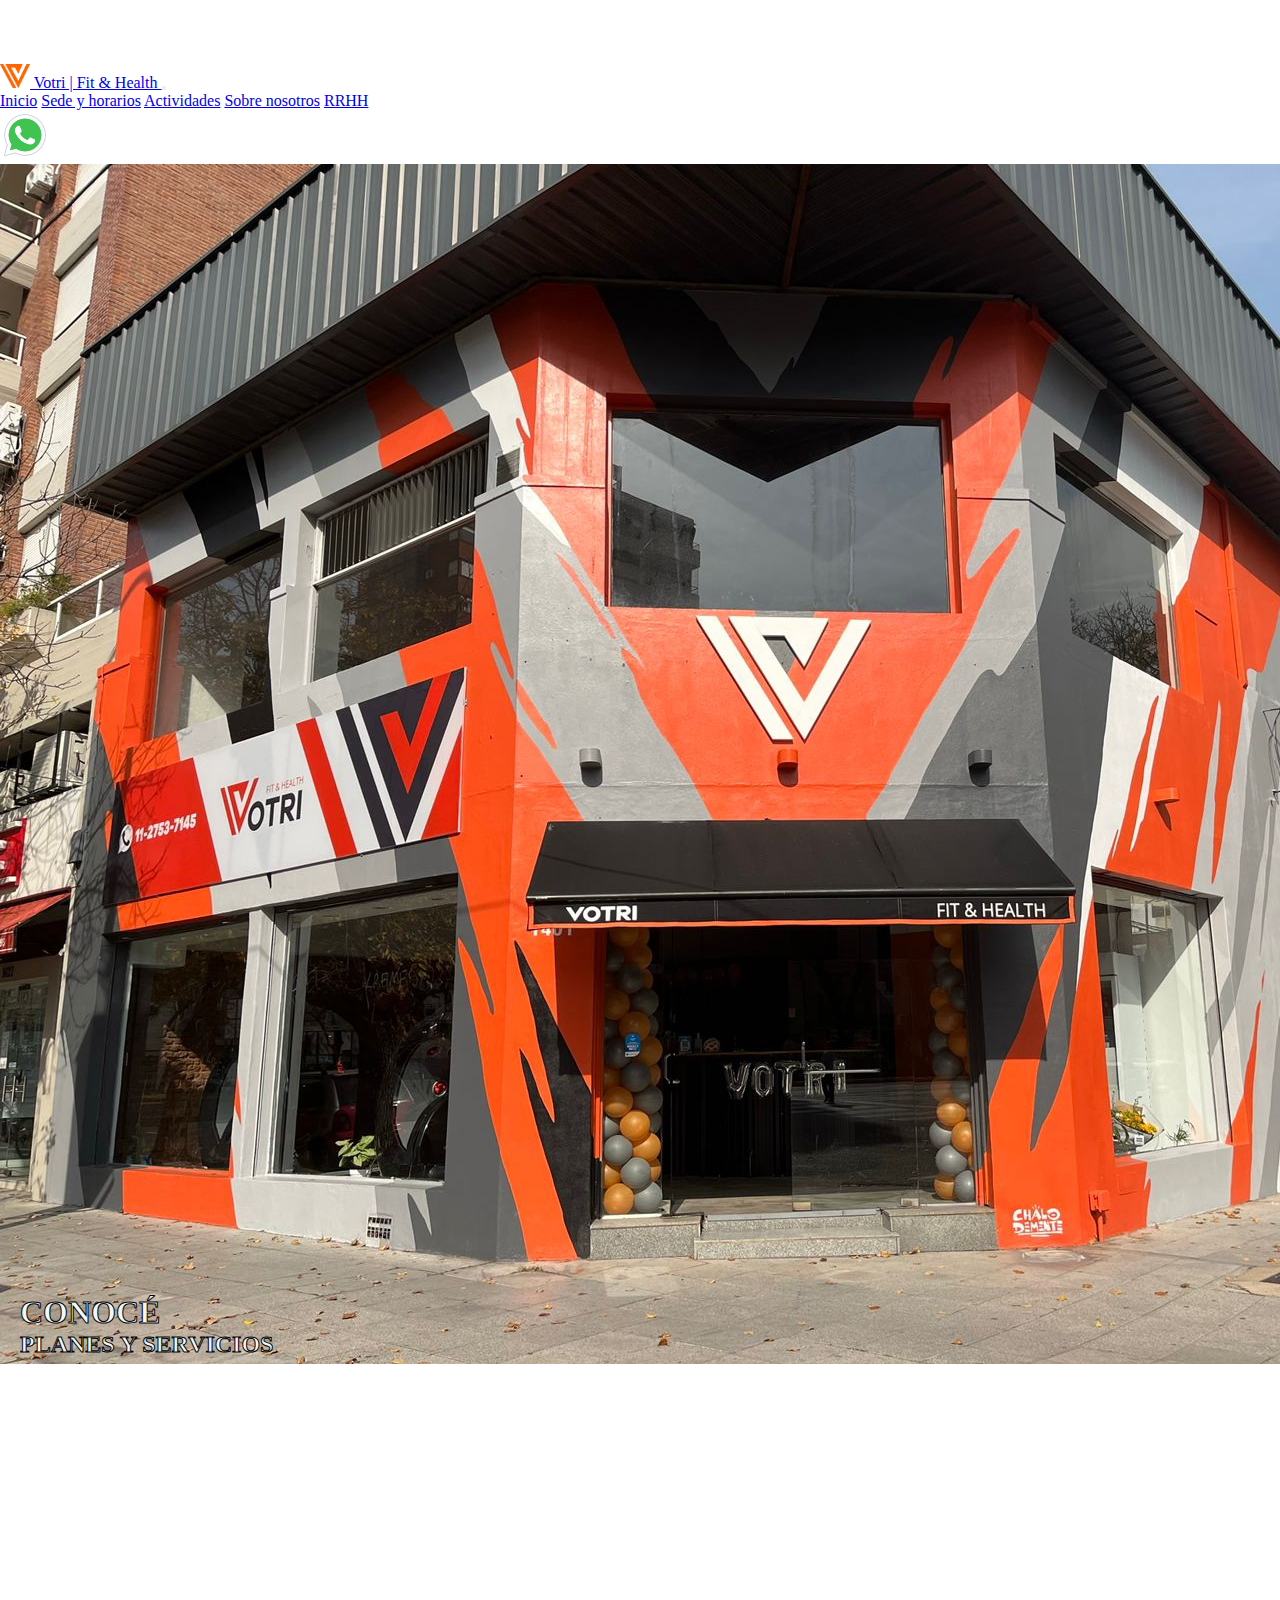
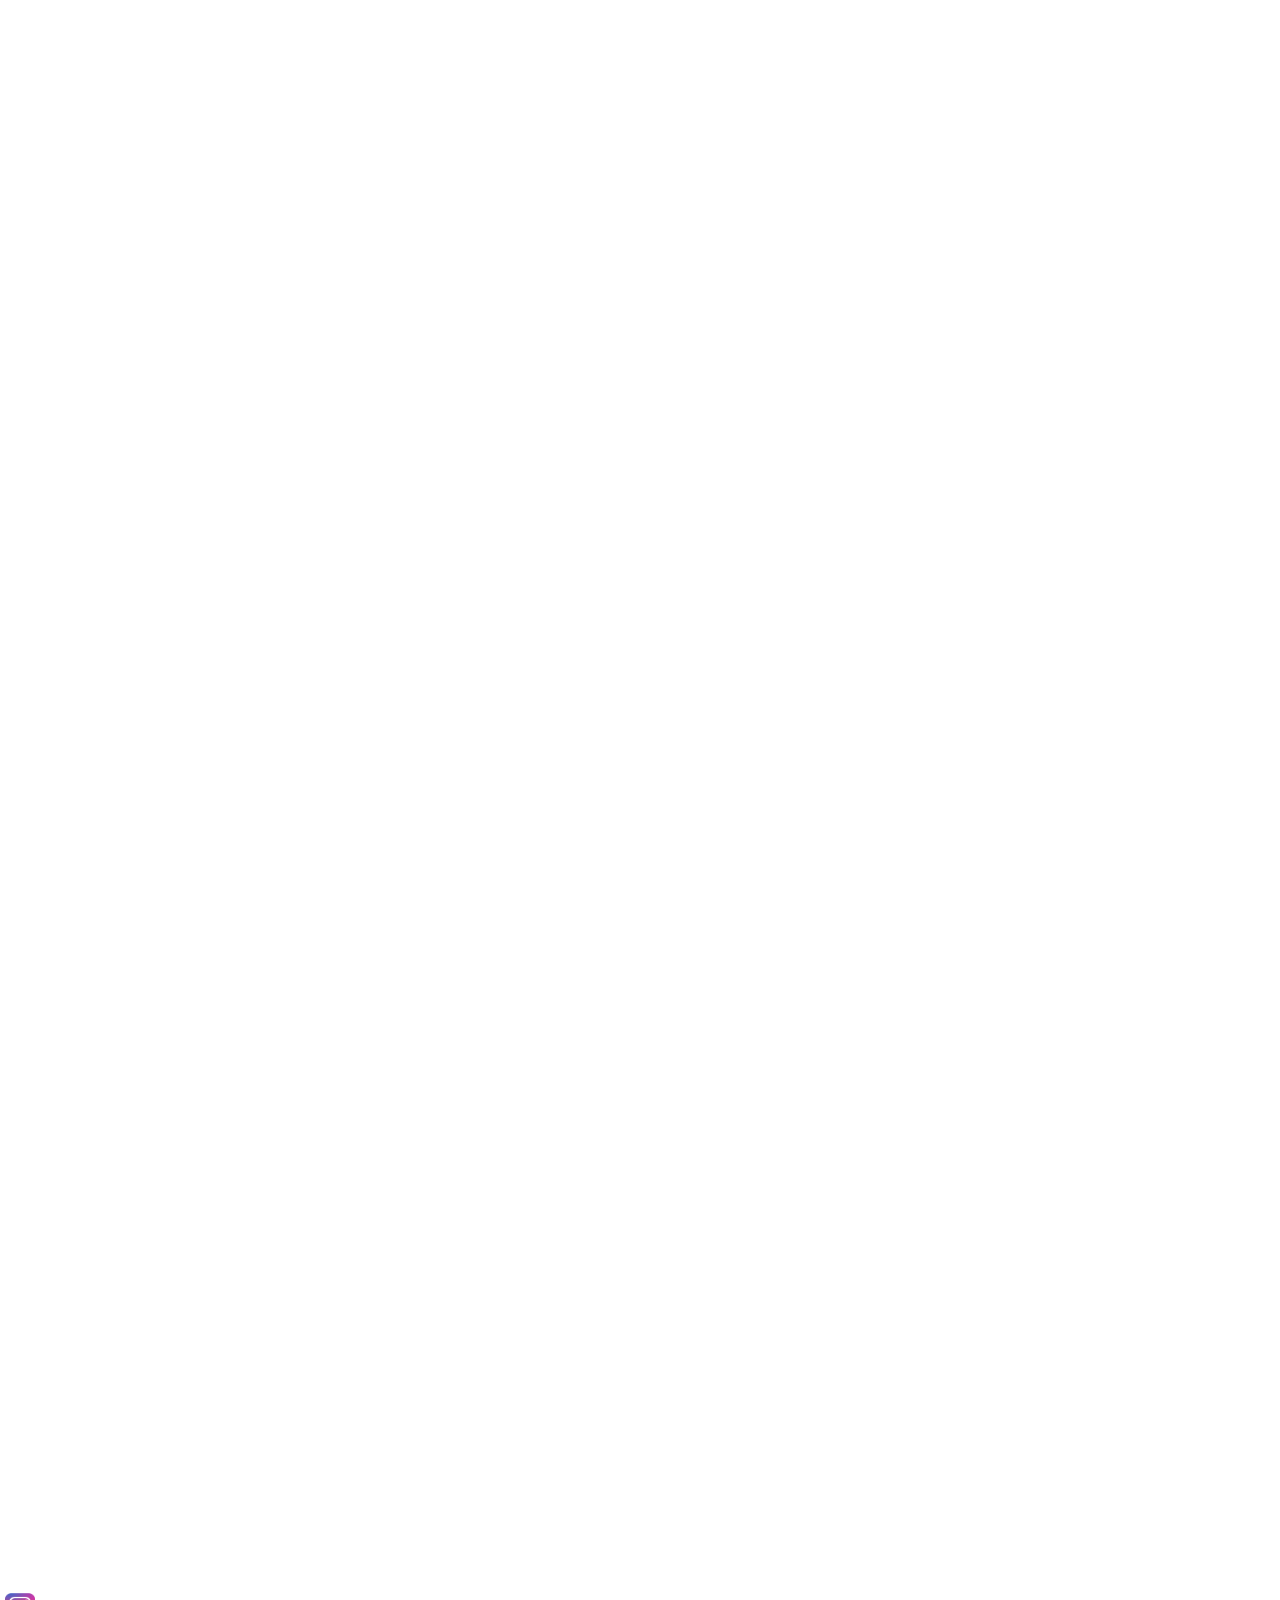
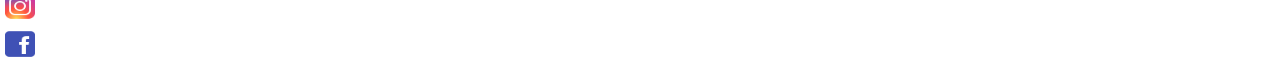
==== index.html @ 24f1485d "2da pre-entrega" ====
<!DOCTYPE html>
<html lang="en">

<head>
    <meta charset="UTF-8">
    <meta http-equiv="X-UA-Compatible" content="IE=edge">
    <meta name="viewport" content="width=device-width, initial-scale=1.0">
    <link rel="shortcut icon" href="./img/logo_votri.png" type="image/x-icon">

    <!-- link animaciones -->
    <link href="https://unpkg.com/aos@2.3.1/dist/aos.css" rel="stylesheet">
    <!-- link css bootstrap-->
    <link href="https://cdn.jsdelivr.net/npm/bootstrap@5.3.0-alpha1/dist/css/bootstrap.min.css" rel="stylesheet"
        integrity="sha384-GLhlTQ8iRABdZLl6O3oVMWSktQOp6b7In1Zl3/Jr59b6EGGoI1aFkw7cmDA6j6gD" crossorigin="anonymous">
    <!-- link css propio -->
    <link rel="stylesheet" href="./css/estilos.css">
    <title>Votri | Inicio</title>
</head>

<body class="bg-warning-subtle">
    <header>
        <!-- navbar -->
        <nav class="navbar fixed-top navbar-expand-lg bg-body-secondary">
            <div class="container-fluid">
                <a class="navbar-brand" href="./index.html">
                    <img src="./img/logo_votri.png" alt="Logo" width="30" height="24"
                        class="d-inline-block align-text-top">
                    Votri | Fit & Health
                </a>
                <button class="navbar-toggler" type="button" data-bs-toggle="collapse"
                    data-bs-target="#navbarNavAltMarkup" aria-controls="navbarNavAltMarkup" aria-expanded="false"
                    aria-label="Toggle navigation">
                    <span class="navbar-toggler-icon"></span>
                </button>
                <div class="collapse navbar-collapse" id="navbarNavAltMarkup">
                    <div class="navbar-nav">
                        <a class="nav-link active" aria-current="page" href="./index.html">Inicio</a>
                        <a class="nav-link" href="./secciones/sede_horarios.html">Sede y horarios</a>
                        <a class="nav-link" href="./secciones/actividades.html">Actividades</a>
                        <a class="nav-link disabled" href="./secciones/sobre_nosotros.html">Sobre nosotros</a>
                        <a class="nav-link disabled" href="./secciones/rrhh.html">RRHH</a>
                    </div>
                </div>
            </div>
        </nav>
    </header>

    <!-- Logo wpp flotante -->
    <div class="fixed-bottom d-flex justify-content-end pe-4 pb-4">
        <a href="https://web.whatsapp.com/" target="_blank">
            <img src="./img/icono_wpp_verde.png" alt="icono whatsapp" width="50" height="50">
        </a>
    </div>

    <!-- grilla de imagenes -->
    <section class="container-fluid mb-2">
        <div class="row g-0">
            <div class="col-12 contenedor_texto_img" data-aos="fade-left">
                <a href="https://web.whatsapp.com/" target="_blank">
                    <img src="./img/local_afuera.jpeg" alt="local" class="img-fluid img-thumbnail">
                    <div class="posicion_texto_img">
                        <h1>CONOCÉ</h1>
                        <h2>PLANES Y SERVICIOS</h2>
                    </div>
                </a>
            </div>
            <div class="col-12 contenedor_texto_img col-md-6" data-aos="fade-right">
                <a href="./secciones/sede_horarios.html">
                    <img src="./img/stretching_horizontal.jpeg" alt="local" class="img-fluid img-thumbnail">
                    <div class="posicion_texto_img">
                        <h2>MIRÁ</h2>
                        <h3>SEDE Y HORARIOS</h3>
                    </div>
                </a>
            </div>
            <div class="col-12 contenedor_texto_img col-md-6" data-aos="fade-left">
                <a href="./secciones/actividades.html">
                    <img src="./img/thermo_horizontal.jpeg" alt="local" class="img-fluid img-thumbnail">
                    <div class="posicion_texto_img">
                        <h2>VARIEDAD</h2>
                        <h3>DE ACTIVIDADES</h3>
                    </div>
                </a>
            </div>
        </div>
    </section>

    <!-- footer y redes sociales -->
    <footer class="bg-body-secondary py-5">
        <div class="container-fluid text-center d-flex justify-content-center">
            <div class="row">
                <div class="col">
                    <a href="https://www.instagram.com/votri.fit/" target="_blank">
                        <img src="./img/icono_instagram.png" alt="icono instagram" width="40" height="34">
                    </a>
                </div>
                <div class="col">
                    <a href="https://www.facebook.com/votrifit.sanisidro" target="_blank">
                        <img src="./img/icono_facebook.png" alt="icono facebook" width="40" height="34">
                    </a>
                </div>
            </div>
        </div>
    </footer>

    <script src="https://unpkg.com/aos@2.3.1/dist/aos.js"></script>
    <script>
        AOS.init();
    </script>
    <!-- link js bootstrap -->
    <script src="https://cdn.jsdelivr.net/npm/bootstrap@5.3.0-alpha1/dist/js/bootstrap.bundle.min.js"
        integrity="sha384-w76AqPfDkMBDXo30jS1Sgez6pr3x5MlQ1ZAGC+nuZB+EYdgRZgiwxhTBTkF7CXvN" crossorigin="anonymous">
    </script>

</body>

</html>
---- css/estilos.css ----
*{
    margin: 0;
    padding: 0;
}

body{
    padding-top: 4em;
}

/* posicionamiento del texto sobre imagenes INICIO*/
.contenedor_texto_img{
    position: relative;
    display: inline-block;
}

.posicion_texto_img{
    position: absolute;
    bottom: 10px;
    left: 20px;
    color: aliceblue;
    font-weight: bold;
    -webkit-text-stroke: 1px black;
}


@media (min-width: 576px){
    /*tamaño video tour*/
    .votri_tour{
        width: 576px;
    }
    /*tamaño ubicacion*/
    .ubicacion{
        width: 576px;
    }
}
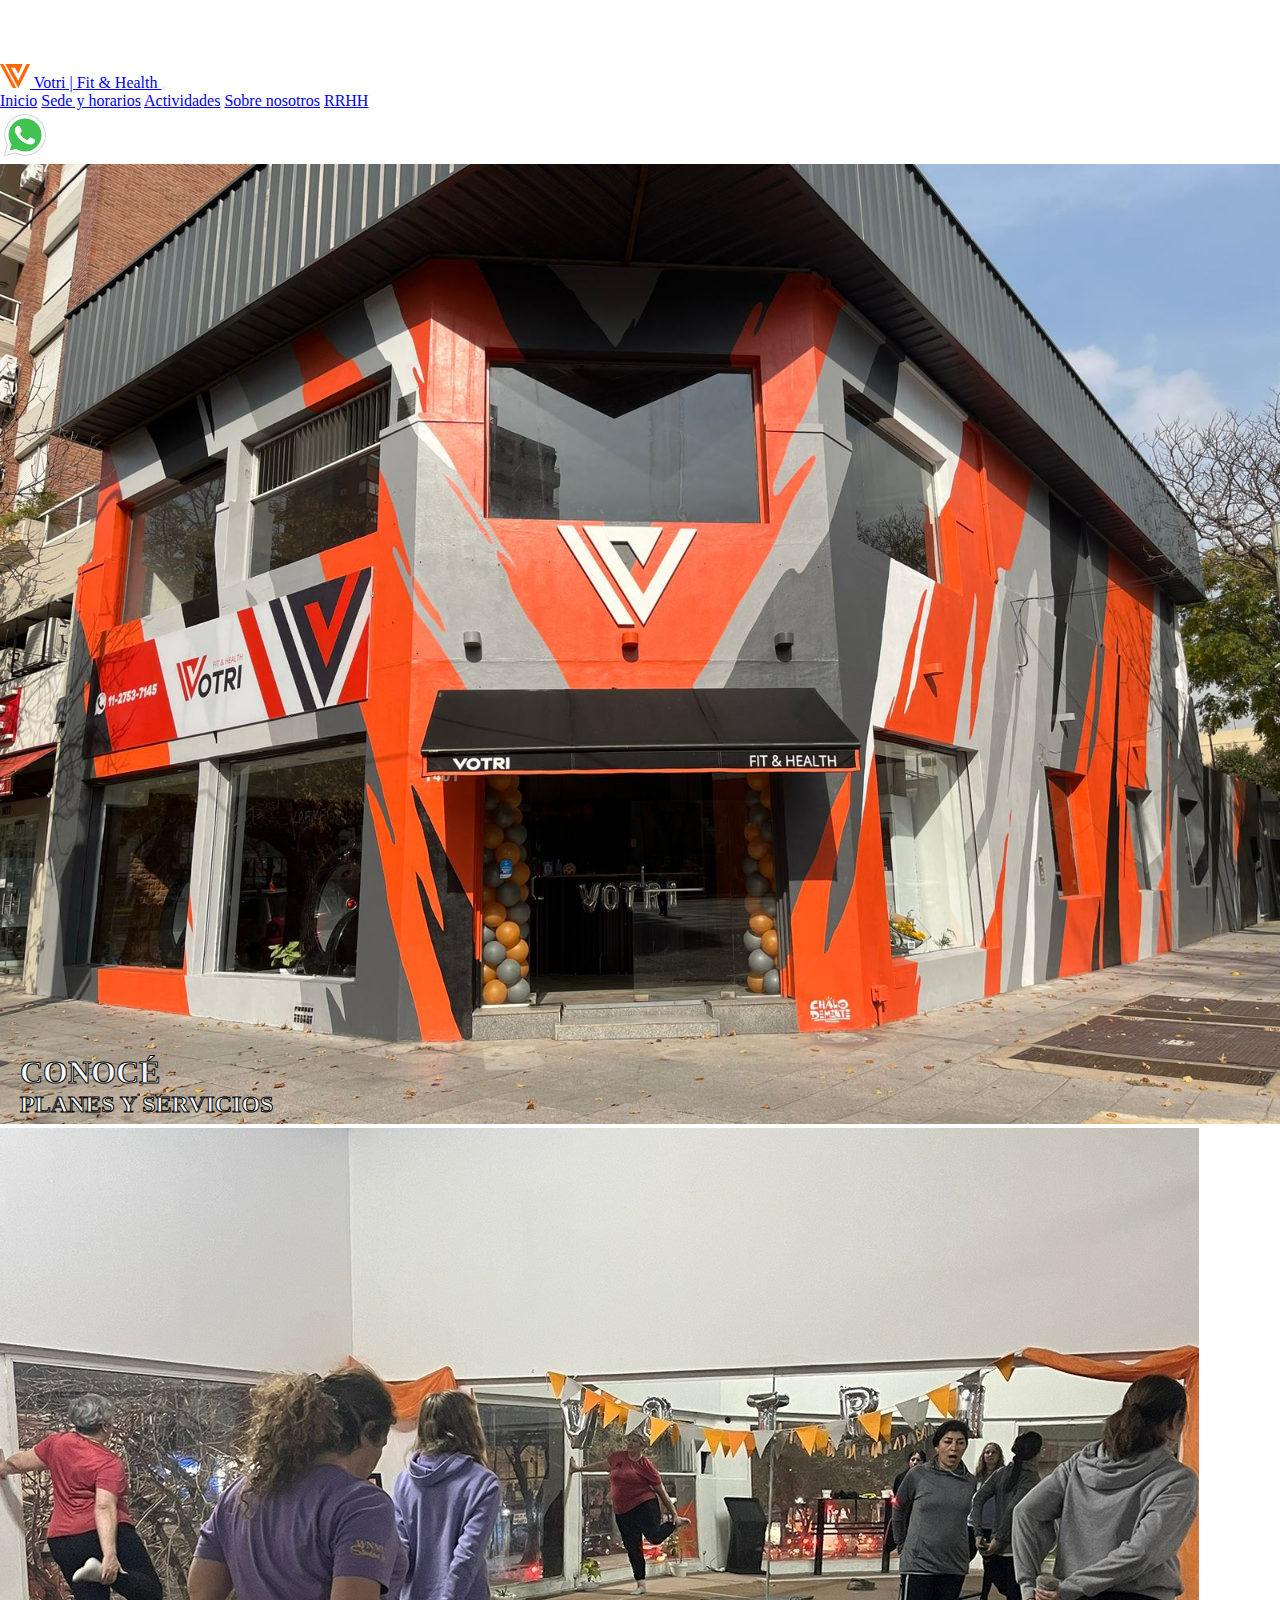
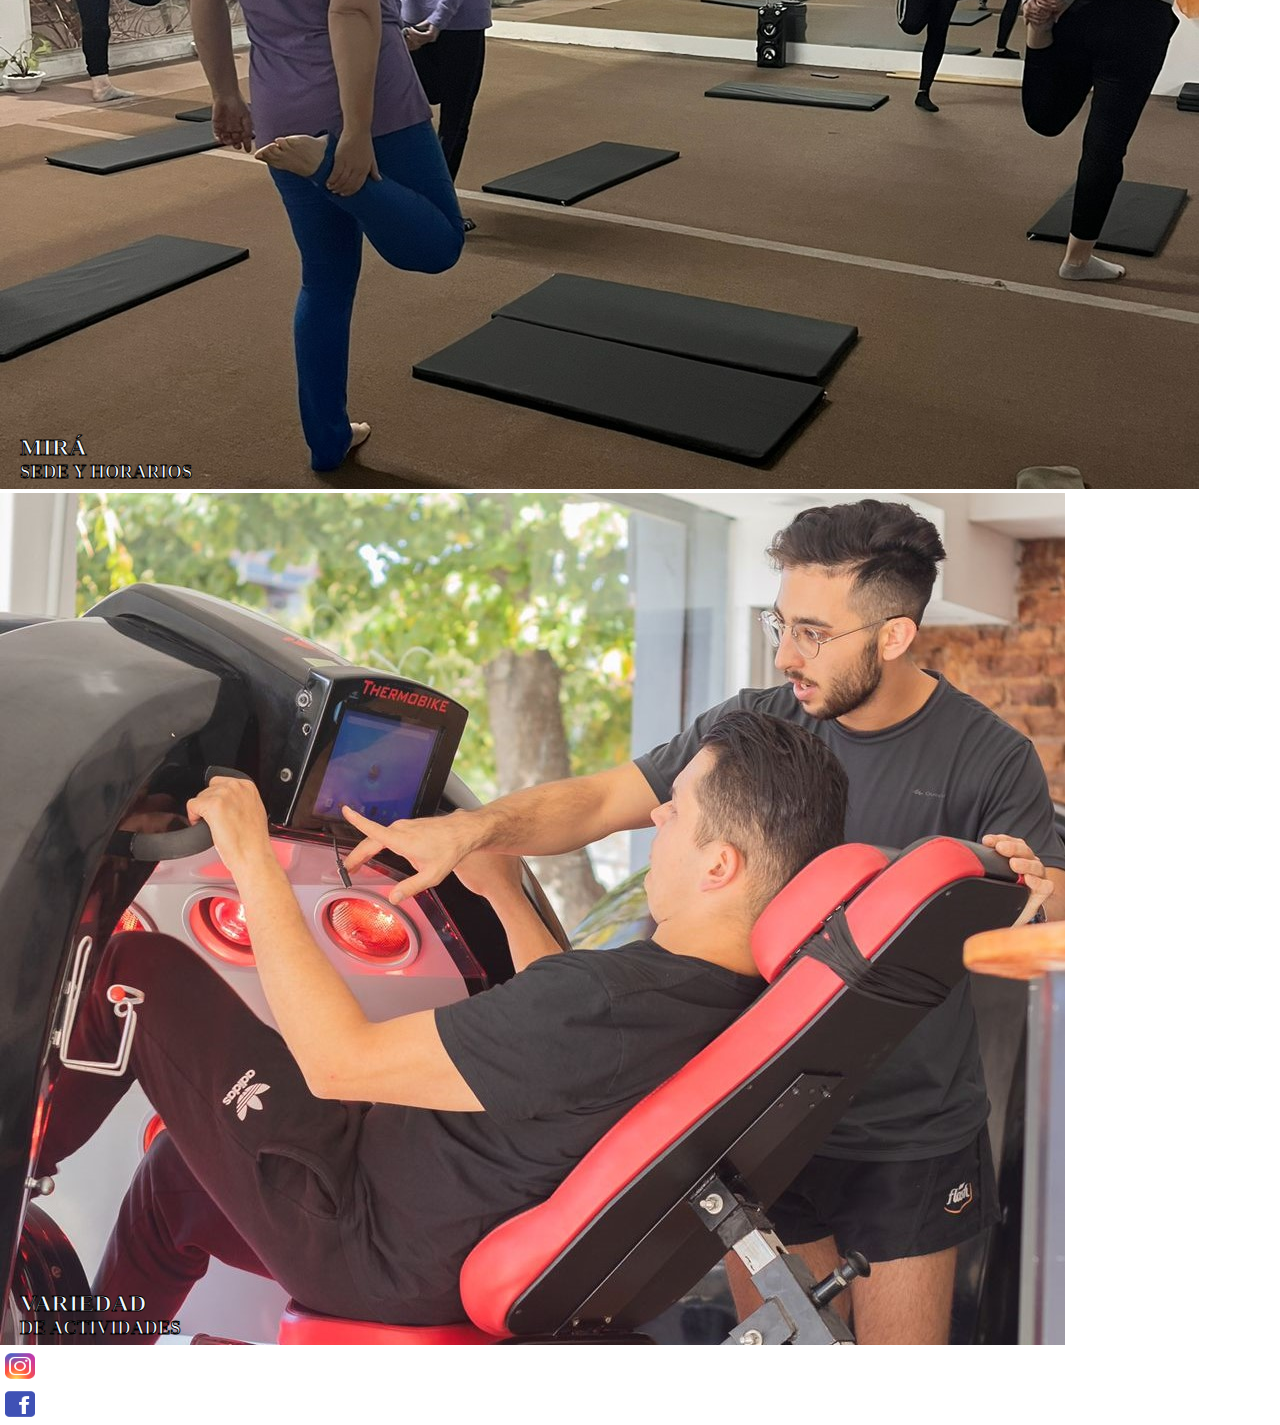
==== commit e634ff5c: "entrega final" ====
--- a/index.html
+++ b/index.html
@@ -6,9 +6,9 @@
     <meta http-equiv="X-UA-Compatible" content="IE=edge">
     <meta name="viewport" content="width=device-width, initial-scale=1.0">
     <link rel="shortcut icon" href="./img/logo_votri.png" type="image/x-icon">
+    <meta name="description" content="Centro de transfomacion. Variedad de entrenamientos: personalizados y grupales. Abonos personalizados. Veni a conocer!">
+    <meta name="keywords" content="GIMNASIO, GYM, ENTRENAMIENTO, FIT, PERSONALIZADO, FUNCIONAL, THERMOBIKE, ELECTROFITNESS, STRETCHING, BAJAR DE PESO, TONIFICAR, ADELGAZAR">
 
-    <!-- link animaciones -->
-    <link href="https://unpkg.com/aos@2.3.1/dist/aos.css" rel="stylesheet">
     <!-- link css bootstrap-->
     <link href="https://cdn.jsdelivr.net/npm/bootstrap@5.3.0-alpha1/dist/css/bootstrap.min.css" rel="stylesheet"
         integrity="sha384-GLhlTQ8iRABdZLl6O3oVMWSktQOp6b7In1Zl3/Jr59b6EGGoI1aFkw7cmDA6j6gD" crossorigin="anonymous">
@@ -37,8 +37,8 @@
                         <a class="nav-link active" aria-current="page" href="./index.html">Inicio</a>
                         <a class="nav-link" href="./secciones/sede_horarios.html">Sede y horarios</a>
                         <a class="nav-link" href="./secciones/actividades.html">Actividades</a>
-                        <a class="nav-link disabled" href="./secciones/sobre_nosotros.html">Sobre nosotros</a>
-                        <a class="nav-link disabled" href="./secciones/rrhh.html">RRHH</a>
+                        <a class="nav-link" href="./secciones/sobre_nosotros.html">Sobre nosotros</a>
+                        <a class="nav-link" href="./secciones/rrhh.html">RRHH</a>
                     </div>
                 </div>
             </div>
@@ -47,24 +47,24 @@
 
     <!-- Logo wpp flotante -->
     <div class="fixed-bottom d-flex justify-content-end pe-4 pb-4">
-        <a href="https://web.whatsapp.com/" target="_blank">
+        <a href="https://api.whatsapp.com/send?phone=541127537145" target="_blank">
             <img src="./img/icono_wpp_verde.png" alt="icono whatsapp" width="50" height="50">
         </a>
     </div>
 
     <!-- grilla de imagenes -->
-    <section class="container-fluid mb-2">
+    <main class="container-fluid mb-2">
         <div class="row g-0">
-            <div class="col-12 contenedor_texto_img" data-aos="fade-left">
-                <a href="https://web.whatsapp.com/" target="_blank">
-                    <img src="./img/local_afuera.jpeg" alt="local" class="img-fluid img-thumbnail">
+            <div class="col-12 contenedor_texto_img">
+                <a href="https://api.whatsapp.com/send?phone=541127537145" target="_blank">
+                    <img src="./img/local_afuera.jpeg" alt="local" class="img-fluid img-thumbnail img_ppl">
                     <div class="posicion_texto_img">
                         <h1>CONOCÉ</h1>
                         <h2>PLANES Y SERVICIOS</h2>
                     </div>
                 </a>
             </div>
-            <div class="col-12 contenedor_texto_img col-md-6" data-aos="fade-right">
+            <div class="col-12 contenedor_texto_img col-md-6">
                 <a href="./secciones/sede_horarios.html">
                     <img src="./img/stretching_horizontal.jpeg" alt="local" class="img-fluid img-thumbnail">
                     <div class="posicion_texto_img">
@@ -73,7 +73,7 @@
                     </div>
                 </a>
             </div>
-            <div class="col-12 contenedor_texto_img col-md-6" data-aos="fade-left">
+            <div class="col-12 contenedor_texto_img col-md-6">
                 <a href="./secciones/actividades.html">
                     <img src="./img/thermo_horizontal.jpeg" alt="local" class="img-fluid img-thumbnail">
                     <div class="posicion_texto_img">
@@ -83,7 +83,7 @@
                 </a>
             </div>
         </div>
-    </section>
+    </main>
 
     <!-- footer y redes sociales -->
     <footer class="bg-body-secondary py-5">
@@ -103,10 +103,6 @@
         </div>
     </footer>
 
-    <script src="https://unpkg.com/aos@2.3.1/dist/aos.js"></script>
-    <script>
-        AOS.init();
-    </script>
     <!-- link js bootstrap -->
     <script src="https://cdn.jsdelivr.net/npm/bootstrap@5.3.0-alpha1/dist/js/bootstrap.bundle.min.js"
         integrity="sha384-w76AqPfDkMBDXo30jS1Sgez6pr3x5MlQ1ZAGC+nuZB+EYdgRZgiwxhTBTkF7CXvN" crossorigin="anonymous">
--- a/css/estilos.css
+++ b/css/estilos.css
@@ -1,35 +1,83 @@
-*{
-    margin: 0;
-    padding: 0;
+@charset "UTF-8";
+* {
+  margin: 0;
+  padding: 0;
 }
 
-body{
-    padding-top: 4em;
+body {
+  padding-top: 4em;
 }
 
-/* posicionamiento del texto sobre imagenes INICIO*/
-.contenedor_texto_img{
-    position: relative;
-    display: inline-block;
+/* posicionamiento del texto sobre imagenes index.html */
+.contenedor_texto_img {
+  position: relative;
+  display: inline-block;
 }
 
-.posicion_texto_img{
-    position: absolute;
-    bottom: 10px;
-    left: 20px;
-    color: aliceblue;
-    font-weight: bold;
-    -webkit-text-stroke: 1px black;
+.img_ppl {
+  width: 100%;
 }
 
+/*posicionamiento del texto y le incluimos estilos con el @include del mixin*/
+.posicion_texto_img {
+  position: absolute;
+  bottom: 10px;
+  left: 20px;
+  color: aliceblue;
+  font-weight: bold;
+  -webkit-text-stroke: 1px black;
+}
 
-@media (min-width: 576px){
-    /*tamaño video tour*/
-    .votri_tour{
-        width: 576px;
-    }
-    /*tamaño ubicacion*/
-    .ubicacion{
-        width: 576px;
-    }
+.electro {
+  grid-area: electro;
 }
+
+.thermo {
+  grid-area: thermo;
+}
+
+.fullbody {
+  grid-area: fullbody;
+}
+
+.stretching {
+  grid-area: stretching;
+}
+
+.grilla {
+  display: grid;
+  grid-template-areas: "electro" "thermo" "fullbody" "stretching";
+}
+
+/* mediaQuerys con $variables*/
+@media (min-width: 576px) {
+  .grilla {
+    grid-template-areas: "electro thermo" "fullbody stretching";
+    grid-template-columns: 1fr 1fr;
+  }
+  /*tamaño video tour*/
+  .votri_tour {
+    width: 576px;
+  }
+  /*tamaño ubicacion*/
+  .ubicacion {
+    width: 576px;
+  }
+}
+@media (min-width: 768px) {
+  .grilla {
+    grid-template-areas: "electro thermo fullbody" ". stretching .";
+    grid-template-columns: 1fr 1fr 1fr;
+  }
+}
+/* Sobre nosotros */
+.img_100 {
+  width: 100%;
+}
+
+.p_citacion {
+  font-style: oblique;
+  text-align: center;
+}
+
+/*# sourceMappingURL=estilos.css.map */
